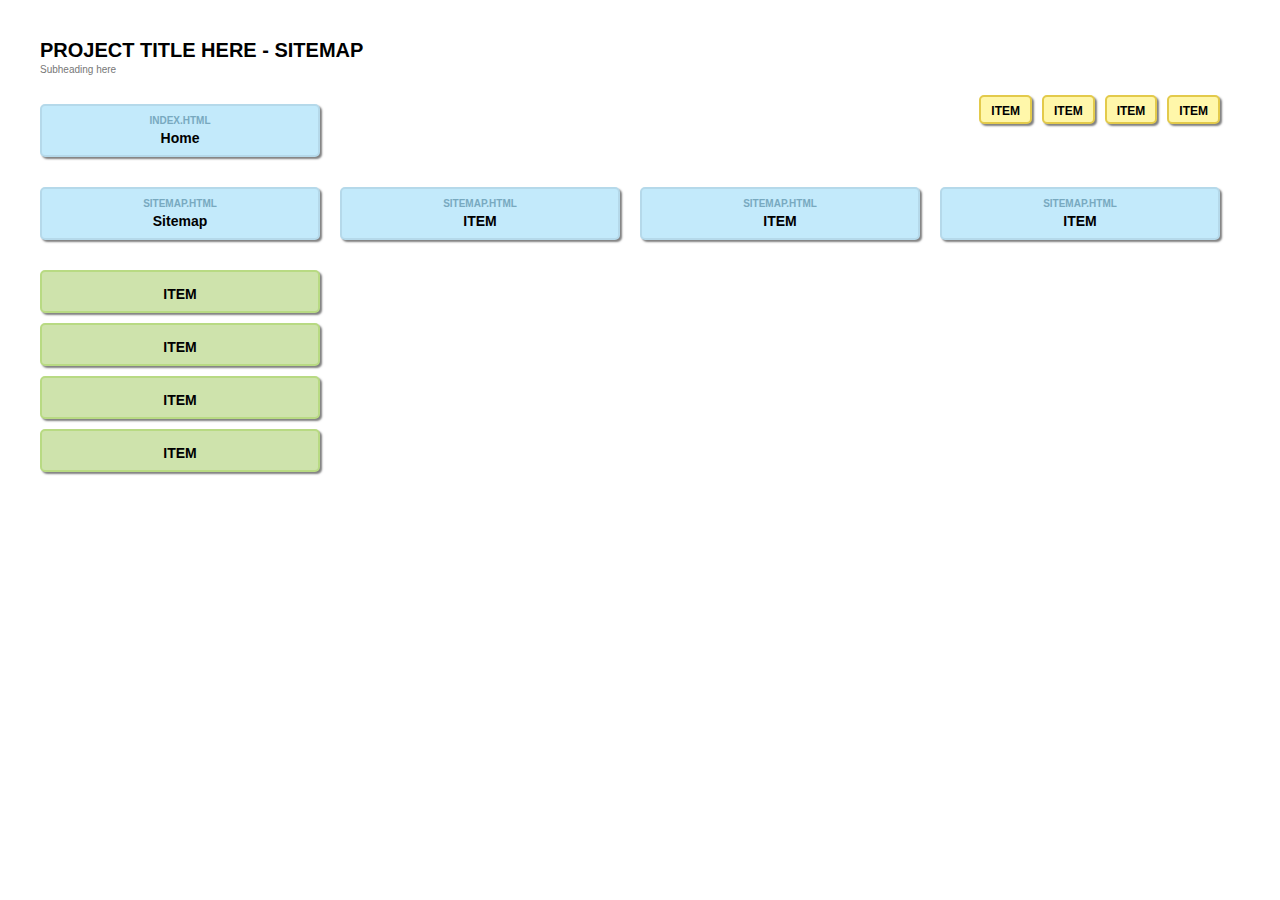
==== views/sitemap/sitemap.html @ c56e87dc "Add sitemap template and js" ====
<!DOCTYPE html>
<html lang="en">

<head>
    <title></title>
    <meta charset="UTF-8">
    <meta name="viewport" content="width=device-width, initial-scale=1">
    <link href="../../css/style.css" rel="stylesheet">
    <link href="../../css/sitemap/slickmap.css" rel="stylesheet">
    <script></script>
</head>

<body>
    <div class="sitemap">
        <h1>PROJECT TITLE HERE - SITEMAP</h1>
        <h2>Subheading here</h2>
        <ul id="utilityNav">
            <li><a href="">ITEM </a></li>
            <li><a href="">ITEM </a></li>
            <li><a href="">ITEM </a></li>
            <li><a href="">ITEM </a></li>
        </ul>
        <ul id="primaryNav">
            <li id="home"><a href="index.html">Home</a></li>
            <li><a href="sitemap.html">Sitemap</a>
                <ul>
                    <li><a href="">ITEM</a></li>
                    <li><a href="">ITEM</a></li>
                    <li><a href="">ITEM</a></li>
                    <li><a href="">ITEM</a></li>
                </ul>
            </li>
            <li><a href="sitemap.html">ITEM</a></li>
            <li><a href="sitemap.html">ITEM</a></li>
            <li><a href="sitemap.html">ITEM</a></li>
        </ul>

    </div>
</body>

</html>
---- css/style.css ----
/*COMP 1950 - Final Project
Godfrey Kwan, Sam Chung*/
---- css/sitemap/slickmap.css ----
/* ------------------------------------------------------------
	Reset Styles (from meyerweb.com)
------------------------------------------------------------ */

html, body, div, span, applet, object, iframe,
h1, h2, h3, h4, h5, h6, p, blockquote, pre,
a, abbr, acronym, address, big, cite, code,
del, dfn, em, font, img, ins, kbd, q, s, samp,
small, strike, strong, sub, sup, tt, var,
dl, dt, dd, ol, ul, li,
fieldset, form, label, legend,
table, caption, tbody, tfoot, thead, tr, th, td {
	margin: 0;
	padding: 0;
	border: 0;
	outline: 0;
	font-weight: inherit;
	font-style: inherit;
	font-size: 100%;
	font-family: inherit;
	vertical-align: baseline;
}

/* ------------------------------------------------------------
	NUMBER OF COLUMNS: Adjust #primaryNav li to set the number
	of columns required in your site map. The default is 
	4 columns (25%). 5 columns would be 20%, 6 columns would 
	be 16.6%, etc. 
------------------------------------------------------------ */

#primaryNav li {
	width:25%;
}

#primaryNav li ul li {
	width:100% !important;
}

#primaryNav.col1 li { width:99.9%; }
#primaryNav.col2 li { width:50.0%; }
#primaryNav.col3 li { width:33.3%; }
#primaryNav.col4 li { width:25.0%; }
#primaryNav.col5 li { width:20.0%; }
#primaryNav.col6 li { width:16.6%; }
#primaryNav.col7 li { width:14.2%; }
#primaryNav.col8 li { width:12.5%; }
#primaryNav.col9 li { width:11.1%; }
#primaryNav.col10 li { width:10.0%; }

/* ------------------------------------------------------------
	General Styles
------------------------------------------------------------ */

body {
	background: white;
	color: black;
	padding: 40px;
	font-family: Gotham, Helvetica, Arial, sans-serif;
	font-size: 12px;
	line-height: 1;
}
.sitemap {
	margin: 0 0 40px 0;
	float: left;
	width: 100%;
}
h1 {
	font-weight: bold;
	text-transform: uppercase;
	font-size: 20px;
	margin: 0 0 5px 0;
}
h2 {
	font-family: "Lucida Grande", Verdana, sans-serif;
	font-size: 10px;
	color: #777777;
	margin: 0 0 20px 0;
}
a {
	text-decoration: none;
}
ol, ul {
	list-style: none;
}


/* ------------------------------------------------------------
	Site Map Styles
------------------------------------------------------------ */

/* --------	Top Level --------- */

#primaryNav {
	margin: 0;
	float: left;
	width: 100%;
}
#primaryNav #home {
	display: block;
	float: none;
	background: #ffffff url('images/L1-left.png') center bottom no-repeat;
	position: relative;
	z-index: 2;
	padding: 0 0 30px 0;
}
#primaryNav li {
	float: left;
	background: url('images/L1-center.png') center top no-repeat;
	padding: 30px 0;
	margin-top: -30px;
}
#primaryNav li a {
	margin: 0 20px 0 0;
	padding: 10px 0;
	display: block;
	font-size: 14px;
	font-weight: bold;
	text-align: center;
	color: black;	
	background: #c3eafb url('images/white-highlight.png') top left repeat-x;
	border: 2px solid #b5d9ea;
	-moz-border-radius: 5px;
	-webkit-border-radius: 5px;
	-webkit-box-shadow: rgba(0,0,0,0.5) 2px 2px 2px; 
	-moz-box-shadow: rgba(0,0,0,0.5) 2px 2px 2px; /* FF 3.5+ */	
}
#primaryNav li a:hover {
	background-color: #e2f4fd;
	border-color: #97bdcf;
}
#primaryNav li:last-child {
	background: url('images/L1-right.png') center top no-repeat;
}
a:link:before,
a:visited:before {
	content: " "attr(href)" ";
	display: block;
	text-transform: uppercase;
	font-size: 10px;
	margin-bottom: 5px;
	word-wrap: break-word;
}
#primaryNav li a:link:before,
#primaryNav li a:visited:before {
	color: #78a9c0;
}

/* --------	Second Level --------- */

#primaryNav li li {
	width: 100%;
	clear: left;
	margin-top: 0;
	padding: 10px 0 0 0;
	background: url('images/vertical-line.png') center bottom repeat-y;
}
#primaryNav li li a {
	background-color: #cee3ac;
	border-color: #b8da83;
}
#primaryNav li li a:hover {
	border-color: #94b75f;
	background-color: #e7f1d7;
}
#primaryNav li li:first-child {
	padding-top: 30px;
}
#primaryNav li li:last-child {
	background: url('images/vertical-line.png') center bottom repeat-y;
}
#primaryNav li li a:link:before,
#primaryNav li li a:visited:before {
	color: #8faf5c;
}

/* --------	Third Level --------- */

#primaryNav li li ul {
	margin: 10px 0 0 0;
	width: 100%;
	float: right;
	padding: 9px 0 10px 0;
	background: #ffffff url('images/L3-ul-top.png') center top no-repeat;
}
#primaryNav li li li {
	background: url('images/L3-center.png') left center no-repeat;
	padding: 5px 0;
}
#primaryNav li li li a {
	background-color: #fff7aa;
	border-color: #e3ca4b;
	font-size: 12px;
	padding: 5px 0;
	width: 80%;
	float: right;
}
#primaryNav li li li a:hover {
	background-color: #fffce5;
	border-color: #d1b62c;
}
#primaryNav li li li:first-child {
	padding: 15px 0 5px 0;
	background: url('images/L3-li-top.png') left center no-repeat;
}
#primaryNav li li li:last-child {
	background: url('images/L3-bottom.png') left center no-repeat;
}
#primaryNav li li li a:link:before,
#primaryNav li li li a:visited:before {
	color: #ccae14;
	font-size: 9px;
}


/* ------------------------------------------------------------
	Utility Navigation
------------------------------------------------------------ */

#utilityNav {
	float: right;
	max-width: 50%;
	margin-right: 10px;
}
#utilityNav li {
	float: left;
	margin-bottom: 10px;
}
#utilityNav li a {
	margin: 0 10px 0 0;
	padding: 5px 10px;
	display: block;	
	border: 2px solid #e3ca4b;
	font-size: 12px;
	font-weight: bold;
	text-align: center;
	color: black;
	background: #fff7aa url('images/white-highlight.png') top left repeat-x;
	-moz-border-radius: 5px;
	-webkit-border-radius: 5px;
	-webkit-box-shadow: rgba(0,0,0,0.5) 2px 2px 2px; 
	-moz-box-shadow: rgba(0,0,0,0.5) 2px 2px 2px; /* FF 3.5+ */	
}
#utilityNav li a:hover {
	background-color: #fffce5;
	border-color: #d1b62c;
}
#utilityNav li a:link:before,
#utilityNav li a:visited:before {
	color: #ccae14;
	font-size: 9px;
	margin-bottom: 3px;
}
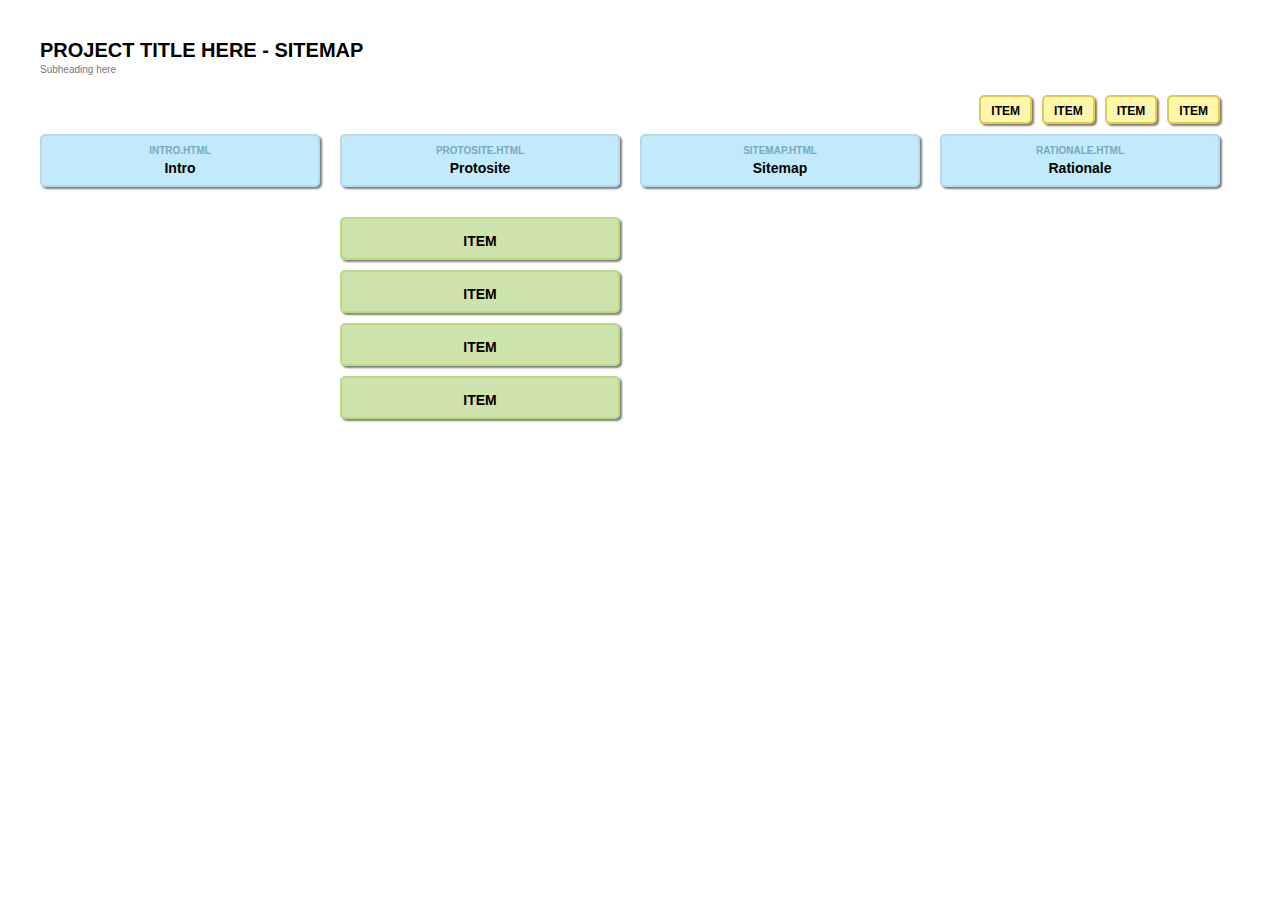
==== commit 22af3acd: "Adjust sitemap template" ====
--- a/views/sitemap/sitemap.html
+++ b/views/sitemap/sitemap.html
@@ -21,8 +21,8 @@
             <li><a href="">ITEM </a></li>
         </ul>
         <ul id="primaryNav">
-            <li id="home"><a href="index.html">Home</a></li>
-            <li><a href="sitemap.html">Sitemap</a>
+            <li><a href="intro.html">Intro</a></li>
+            <li><a href="protosite.html">Protosite</a>
                 <ul>
                     <li><a href="">ITEM</a></li>
                     <li><a href="">ITEM</a></li>
@@ -30,9 +30,8 @@
                     <li><a href="">ITEM</a></li>
                 </ul>
             </li>
-            <li><a href="sitemap.html">ITEM</a></li>
-            <li><a href="sitemap.html">ITEM</a></li>
-            <li><a href="sitemap.html">ITEM</a></li>
+            <li><a href="sitemap.html">Sitemap</a></li>
+            <li><a href="rationale.html">Rationale</a></li>
         </ul>
 
     </div>
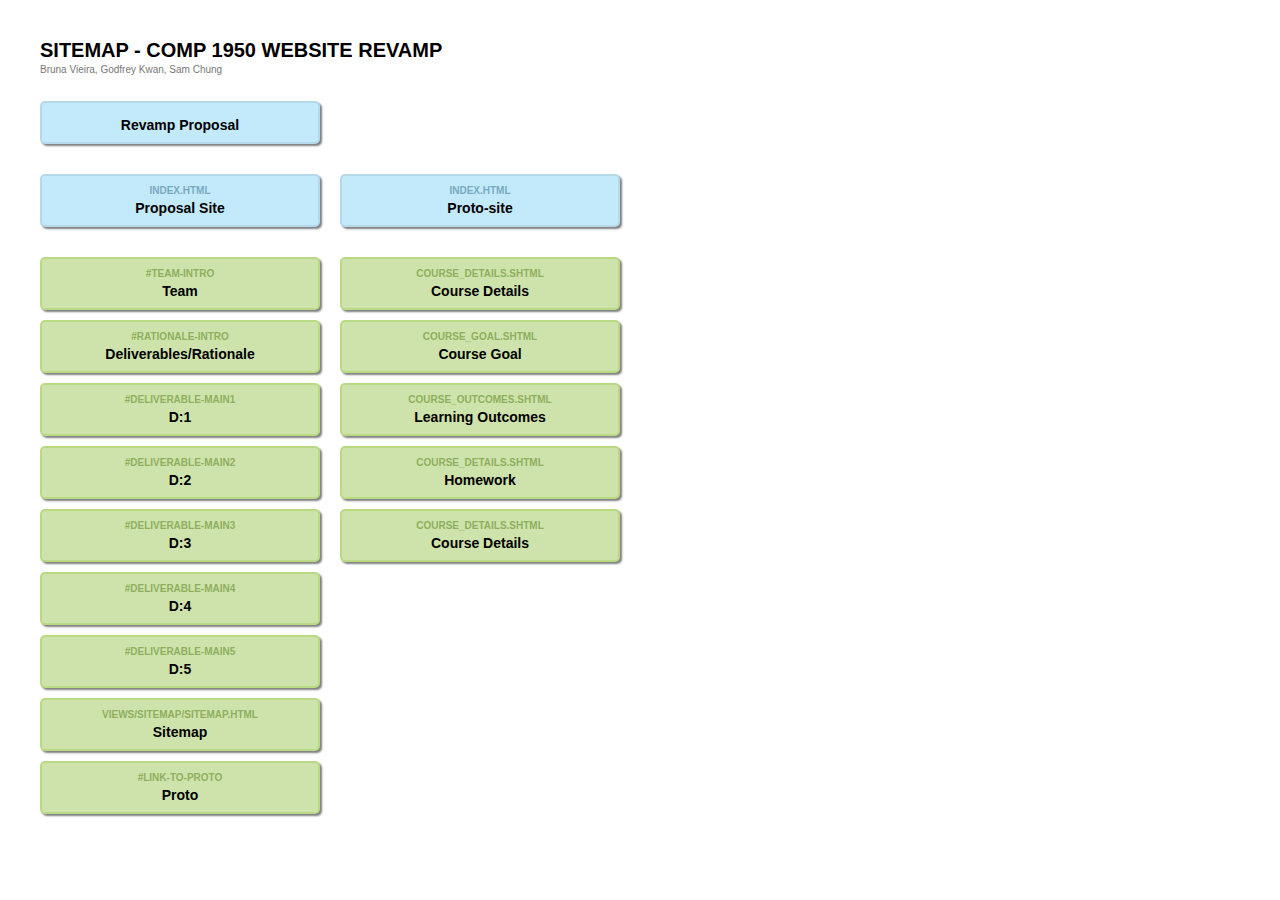
==== commit 80bbb04a: "Add sitemap and link it from proposal site" ====
--- a/views/sitemap/sitemap.html
+++ b/views/sitemap/sitemap.html
@@ -2,7 +2,7 @@
 <html lang="en">
 
 <head>
-    <title></title>
+    <title>COMP 1950 Website Revamp Proposal</title>
     <meta charset="UTF-8">
     <meta name="viewport" content="width=device-width, initial-scale=1">
     <link href="../../css/style.css" rel="stylesheet">
@@ -12,26 +12,42 @@
 
 <body>
     <div class="sitemap">
-        <h1>PROJECT TITLE HERE - SITEMAP</h1>
-        <h2>Subheading here</h2>
+        <h1>Sitemap - COMP 1950 Website Revamp</h1>
+        <h2>Bruna Vieira, Godfrey Kwan, Sam Chung</h2>
         <ul id="utilityNav">
-            <li><a href="">ITEM </a></li>
-            <li><a href="">ITEM </a></li>
-            <li><a href="">ITEM </a></li>
-            <li><a href="">ITEM </a></li>
+            <br>
+            <br>
+            <br>
         </ul>
         <ul id="primaryNav">
-            <li><a href="intro.html">Intro</a></li>
-            <li><a href="protosite.html">Protosite</a>
+            <li id="home"><a href="">Revamp Proposal</a></li>
+            <li><a href="index.html">Proposal Site</a>
+            <ul>
+                <li><a href="#team-intro">Team</a></li>
+                <li><a href="#rationale-intro">Deliverables/Rationale</a></li>
+                <li><a href="#deliverable-main1">D:1</a></li>
+                <li><a href="#deliverable-main2">D:2</a></li>
+                <li><a href="#deliverable-main3">D:3</a></li>
+                <li><a href="#deliverable-main4">D:4</a></li>
+                <li><a href="#deliverable-main5">D:5</a></li>
+                <li><a href="views/sitemap/sitemap.html">Sitemap</a></li>
+                <li><a href="#link-to-proto">Proto</a></li>
+            </ul>
+            </li>
+            <ul>
+                <li><a href="index.html">Proto-site</a>
                 <ul>
-                    <li><a href="">ITEM</a></li>
-                    <li><a href="">ITEM</a></li>
-                    <li><a href="">ITEM</a></li>
-                    <li><a href="">ITEM</a></li>
+                    <li><a href="course_details.shtml">Course Details</a></li>
+                    <li><a href="course_goal.shtml">Course Goal</a></li>
+                    <li><a href="course_outcomes.shtml">Learning Outcomes</a></li>
+                    <li><a href="course_details.shtml">Homework</a></li>
+                    <li><a href="course_details.shtml">Course Details</a></li>
                 </ul>
-            </li>
-            <li><a href="sitemap.html">Sitemap</a></li>
-            <li><a href="rationale.html">Rationale</a></li>
+                </li>
+                <li></li>
+                <li></li>
+                <li></li>
+            </ul>
         </ul>
 
     </div>
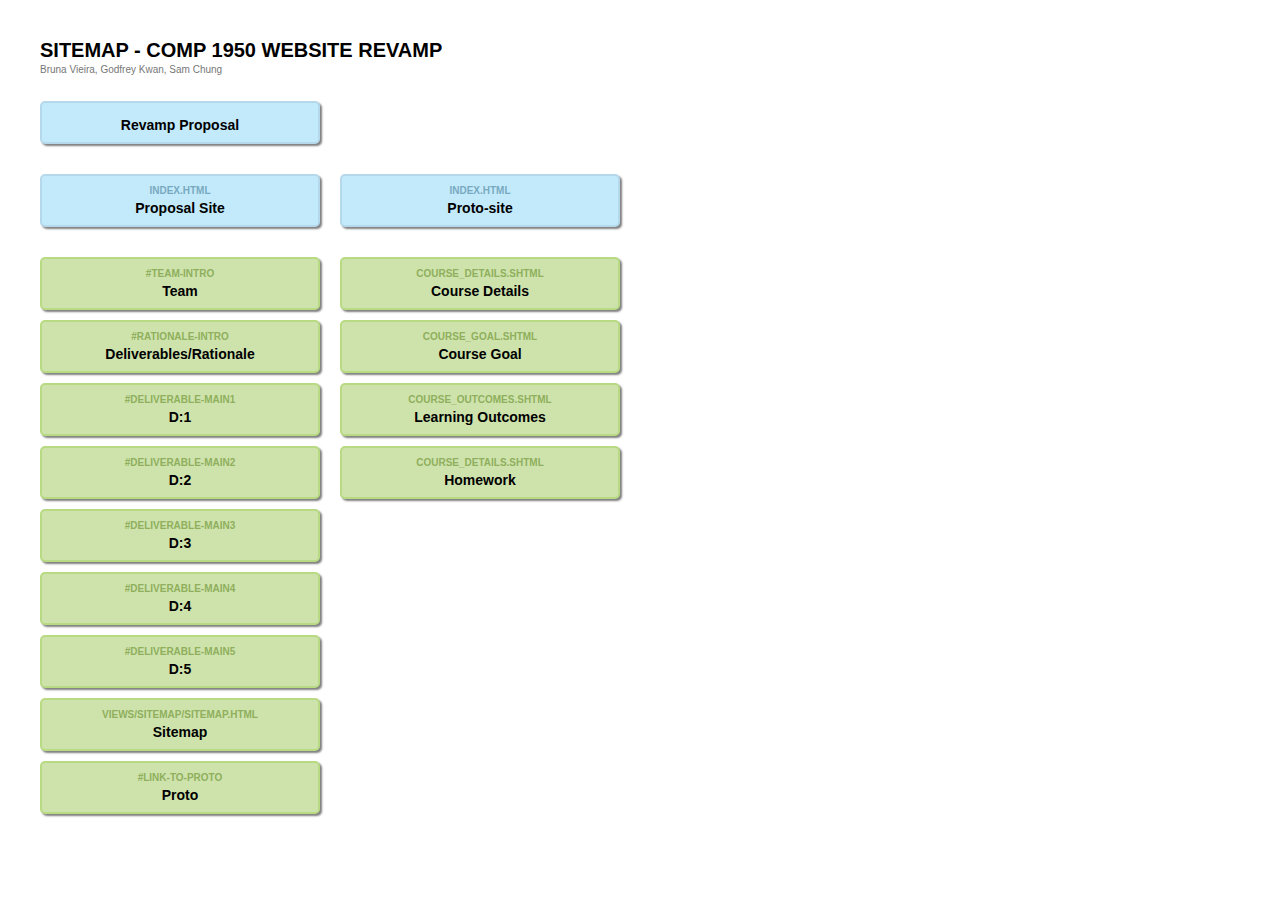
==== commit 7aacffe6: "Add images to proposal site" ====
--- a/views/sitemap/sitemap.html
+++ b/views/sitemap/sitemap.html
@@ -41,7 +41,6 @@
                     <li><a href="course_goal.shtml">Course Goal</a></li>
                     <li><a href="course_outcomes.shtml">Learning Outcomes</a></li>
                     <li><a href="course_details.shtml">Homework</a></li>
-                    <li><a href="course_details.shtml">Course Details</a></li>
                 </ul>
                 </li>
                 <li></li>
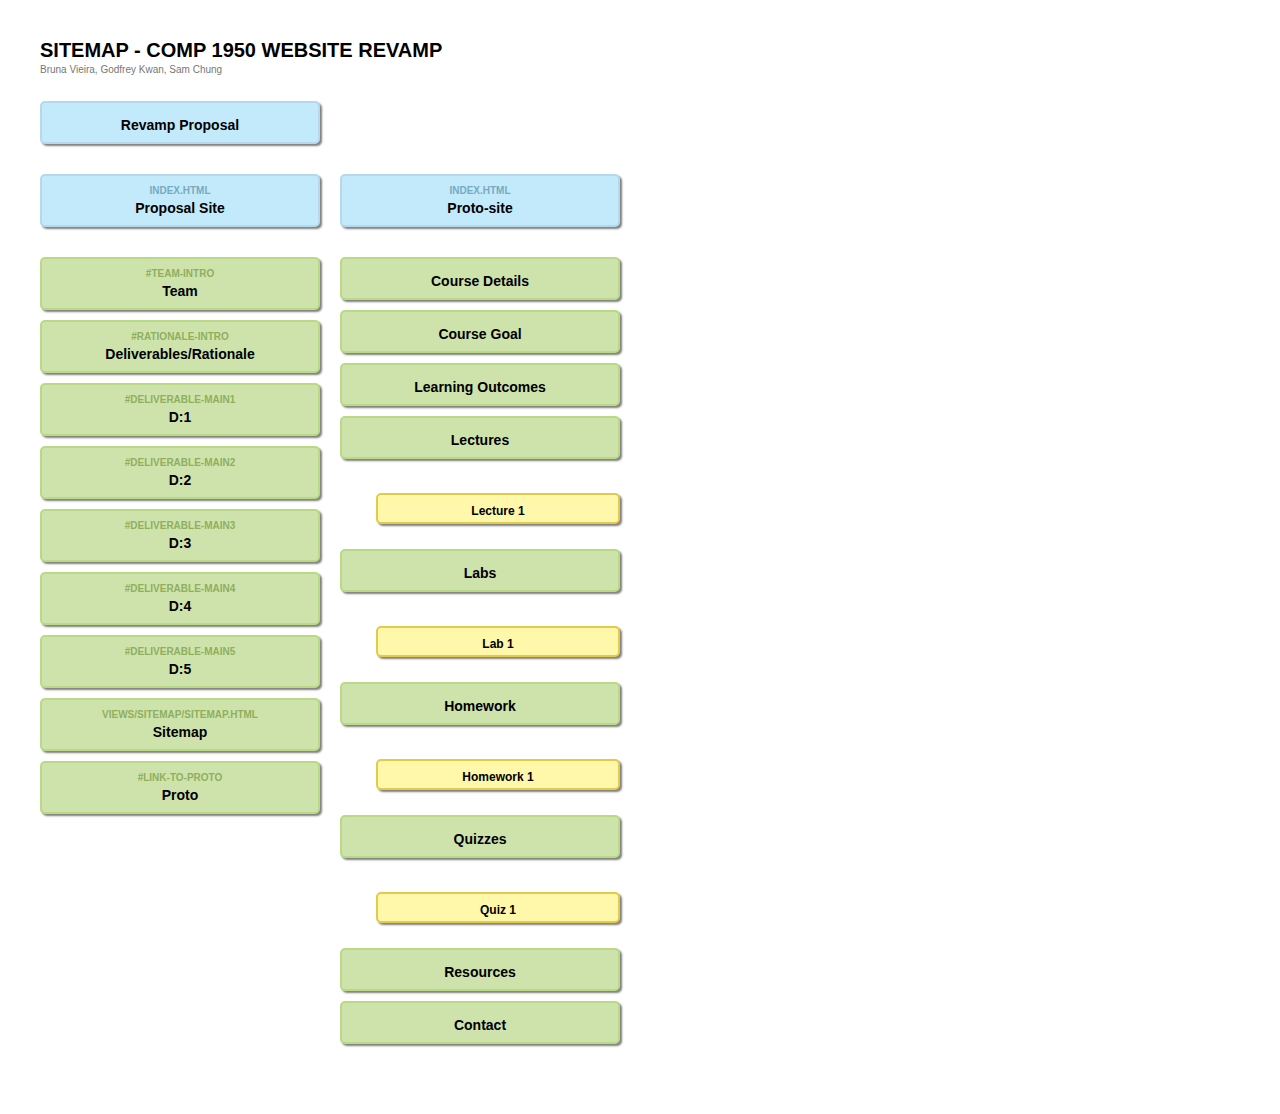
==== commit 75a39c3b: "Add sites to sitemap" ====
--- a/views/sitemap/sitemap.html
+++ b/views/sitemap/sitemap.html
@@ -37,10 +37,27 @@
             <ul>
                 <li><a href="index.html">Proto-site</a>
                 <ul>
-                    <li><a href="course_details.shtml">Course Details</a></li>
-                    <li><a href="course_goal.shtml">Course Goal</a></li>
-                    <li><a href="course_outcomes.shtml">Learning Outcomes</a></li>
-                    <li><a href="course_details.shtml">Homework</a></li>
+                    <li><a href="">Course Details</a></li>
+                    <li><a href="">Course Goal</a></li>
+                    <li><a href="">Learning Outcomes</a></li>
+                    <li><a href="">Lectures</a>
+                    <ul>
+                        <li><a href="">Lecture 1</a></li>
+                    </ul></li></li>
+                    <li><a href="">Labs</a>
+                    <ul>
+                        <li><a href="">Lab 1</a></li>
+                    </ul></li></li>
+                    <li><a href="">Homework</a>
+                    <ul>
+                        <li><a href="">Homework 1</a></li>
+                    </ul></li>
+                    <li><a href="">Quizzes</a>
+                    <ul>
+                        <li><a href="">Quiz 1</a></li>
+                    </ul></li></li>
+                    <li><a href="">Resources</a></li>
+                    <li><a href="">Contact</a></li>
                 </ul>
                 </li>
                 <li></li>
